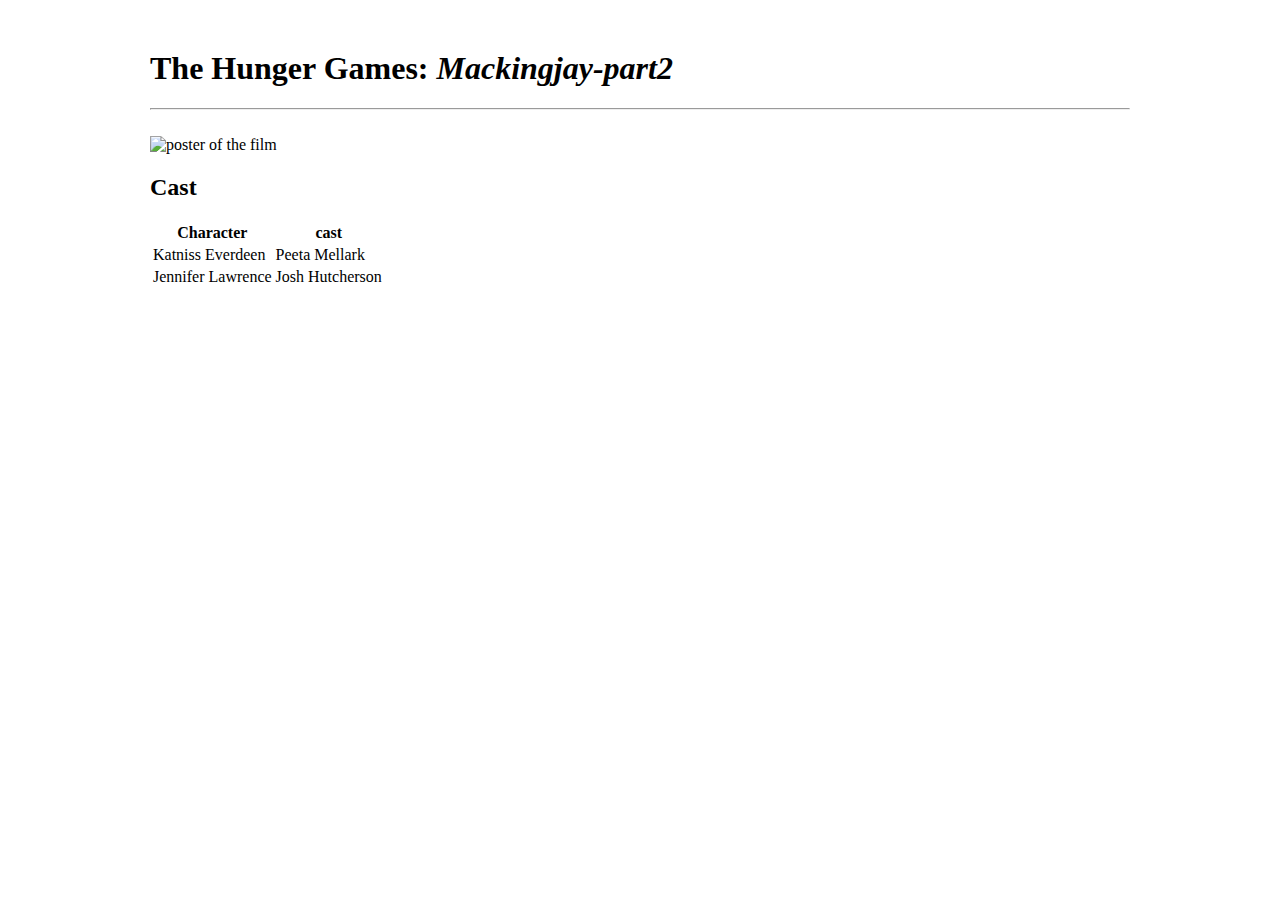
==== fourth-page.html @ 91bd8f3c "edit css" ====
<!DOCTYPE html>
<html lang="en">
<head>
    <meta charset="UTF-8">
    <meta name="viewport" content="width=device-width, initial-scale=1.0">
    <link rel="stylesheet" href="style.css">

    <title>Mackingjay-part2</title>
</head>
<body>
    <h1>The Hunger Games:<var> Mackingjay-part2</var></h1>
    <hr>
    <br>
    <img src="https://www.bucks-news.com/wp-content/uploads/2015/12/hungergamespart2-593x900.jpg" alt="poster of the film">
    <p>
        <h2>Cast</h2>
    </p>

    <table>
        <tr>
          <th>Character</th>
          <th>cast</th>
        </tr>
        <tr>
          <td>Katniss Everdeen</td>
          <td>Peeta Mellark</td>
        </tr>
        <tr>
          <td>Jennifer Lawrence</td>
          <td>Josh Hutcherson</td>
        </tr>
      </table>
      
    
</body>
</html>
---- style.css ----
body {
    margin: 50px 150px 0 150px;
  
  }

  .logo {
      
      background-color:black;
      font-size: 0.8cm;
      padding-bottom: 0.5cm;
      
        
     
  }
  
  #logo-img {
    height: 80px;
    
  }
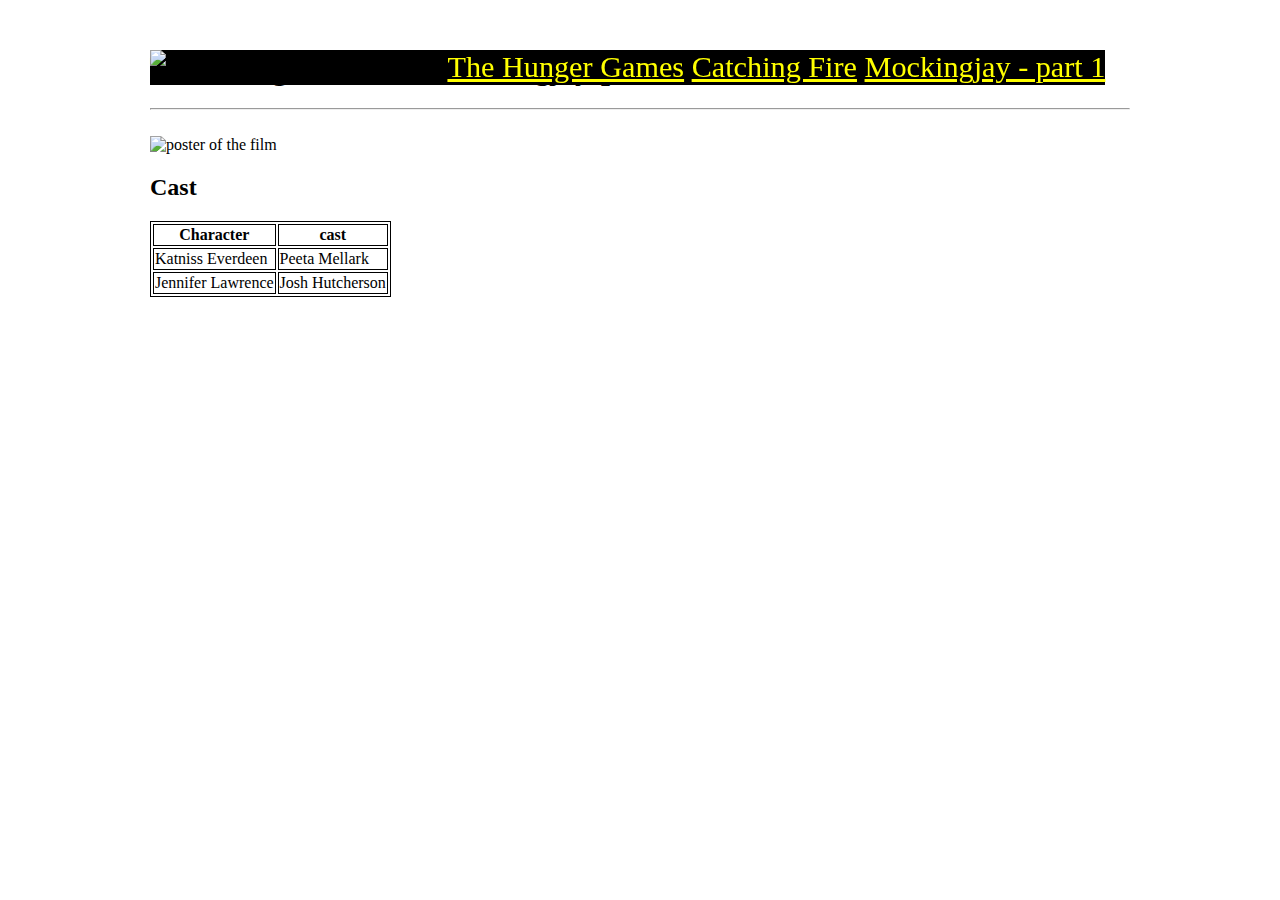
==== commit e71ab764: "0" ====
--- a/fourth-page.html
+++ b/fourth-page.html
@@ -8,10 +8,24 @@
     <title>Mackingjay-part2</title>
 </head>
 <body>
+    <nav>
+        <div class="logo">
+        <img id="logo-img" src="https://i.pinimg.com/originals/e4/4b/20/e44b20c8d031389b788ed69d4493c889.jpg" alt="the hunger games logo">
+    
+
+        <a class="nav1" href="index.html" style="color: yellow;" target="_blank">The Hunger Games</a>
+        
+        <a class="nav1" href="second-page.html" style="color: yellow;" target="_blank"> Catching Fire</a>
+        
+        <a class="nav1" href="third-page.html" style="color: yellow;" target="_blank">Mockingjay - part 1</a>
+        </nav>
+        </div>
+    </header>
+      <div id="page4">
     <h1>The Hunger Games:<var> Mackingjay-part2</var></h1>
     <hr>
     <br>
-    <img src="https://www.bucks-news.com/wp-content/uploads/2015/12/hungergamespart2-593x900.jpg" alt="poster of the film">
+    <img class="poster-page4" src="https://www.bucks-news.com/wp-content/uploads/2015/12/hungergamespart2-593x900.jpg" alt="poster of the film">
     <p>
         <h2>Cast</h2>
     </p>
@@ -30,7 +44,7 @@
           <td>Josh Hutcherson</td>
         </tr>
       </table>
-      
+      </div>
     
 </body>
 </html>--- a/style.css
+++ b/style.css
@@ -1,24 +1,55 @@
 
+  header {
+    padding-bottom: 51px;
+  }
   body {
     margin: 50px 150px 0 150px;
-  
+  }
+  @media only screen and (max-width: 600px) {
+    body {
+      background-color: lightblue;
+    }
   }
 
   .logo {
       
       background-color:black;
       font-size: 0.8cm;
-      padding-bottom: 0.5cm;
       
-        
      
   }
   
   #logo-img {
-    height: 80px;
+    height: 50px;
+    
+  }
+  nav {
+    position: fixed;
+    
+  }
+  
+
+  #ppage1 {
+    font-size: 0.5cm;
+    font-family: 'Segoe UI', Tahoma, Geneva, Verdana, sans-serif;
+  }
+  #a-page1 {
+    font-size: 0.5cm;
     
   }
 
+  footer {
+    text-align: center;
+  }
+
   
+.poster-page4 {
+  width: 250px;
+}
+
+table, th, td {
+  
+  border: 1px solid black;
+  }
 
   